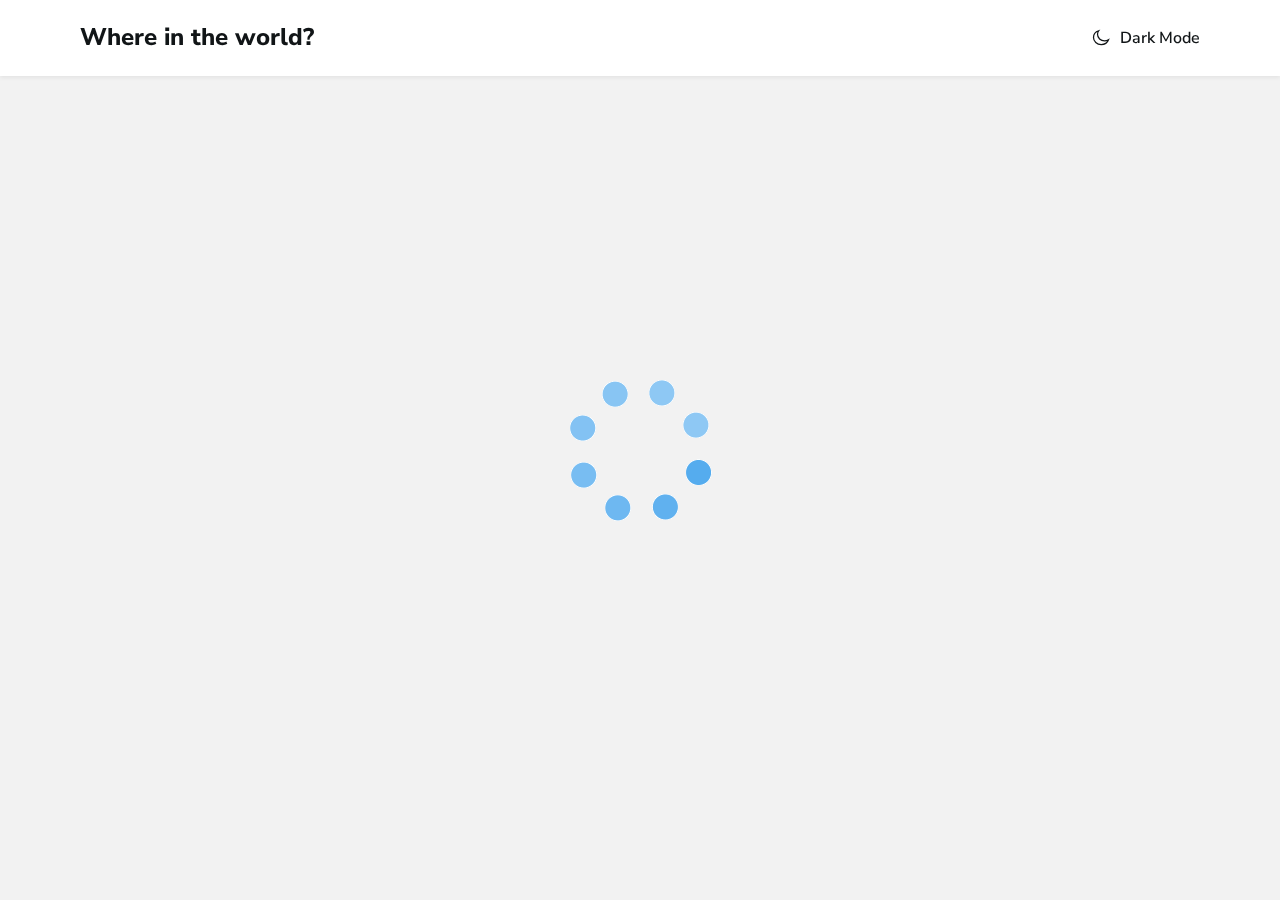
==== index.html @ 8b83d183 "countries" ====
<!DOCTYPE html>
<html lang="en">

<head>
    <meta charset="UTF-8" />
    <meta http-equiv="X-UA-Compatible" content="IE=edge" />
    <meta name="viewport" content="width=device-width, initial-scale=1.0" />
    <link rel="stylesheet" href="https://cdnjs.cloudflare.com/ajax/libs/font-awesome/6.1.1/css/all.min.css"
        integrity="sha512-KfkfwYDsLkIlwQp6LFnl8zNdLGxu9YAA1QvwINks4PhcElQSvqcyVLLD9aMhXd13uQjoXtEKNosOWaZqXgel0g=="
        crossorigin="anonymous" referrerpolicy="no-referrer" />
    <link rel="stylesheet" href="./styles/normalize.css" />
    <link rel="stylesheet" href="./styles/style.css" />
    <link rel="shortcut icon" href="./img/site-icon.svg" type="image/x-icon" />
    <title>Countries Api</title>
</head>

<body>
    <header class="header">
        <div class="container header-container">
            <h2 class="site-title">Where in the world?</h2>
            <button class="dark-mode-btn">
                <img class="btn-img" src="./img/Dark-moon.svg" />
                <span>Dark Mode</span>
            </button>
        </div>
    </header>

    <div class="container">
        <div class="cards-container">

        </div>
    </div>

    <img class="spinner" src="./img/loader.gif" alt="spinner" width="200" />
    <script src="script.js"></script>
</body>

</html>
---- styles/style.css ----
@import url("https://fonts.googleapis.com/css2?family=Nunito+Sans:wght@300;400;600;800&display=swap");

:root {
  --text: #111517;
  --bg-cards: #fff;
  --bg-color: #f2f2f2;
  --icon: rgba(132, 132, 132, 1);
}
* {
  box-sizing: border-box;
  padding: 0;
  margin: 0;
}
body {
  height: 100vh;
  display: flex;
  flex-direction: column;
  background-color: var(--bg-color);
  font-family: "Nunito Sans", sans-serif;
  font-size: 14px;
  color: var(--text);
}

.container {
  width: 100%;
  max-width: 1440px;
  margin-left: auto;
  margin-right: auto;
  padding: 0 80px;
}
.header {
  width: 100%;
  background-color: var(--bg-cards);
  box-shadow: 0px 2px 4px 0px rgba(0, 0, 0, 0.06);
  margin-bottom: 48px;
  transition: all 0.2s linear;
  position: fixed;
}
.header-container {
  padding-top: 24px;
  padding-bottom: 24px;
  display: flex;
  align-items: center;
  justify-content: space-between;
}
.site-title {
  font-size: 1.5rem;
  font-weight: 800;
}
.dark-mode-btn {
  height: 22px;
  padding: 2px 0;
  display: flex;
  align-items: center;
  justify-content: space-between;
  border: none;
  background: transparent;
  font-size: 1rem;
  font-weight: 600;
  line-height: 0;
  cursor: pointer;
  color: var(--text);
  user-select: none;
}
.btn-img {
  margin-right: 10px;
}
.searcher {
  width: 100%;
  display: flex;
  align-items: center;
  justify-content: space-between;
  margin-bottom: 48px;
}
form {
  max-width: 480px;
  display: flex;
  align-items: center;
  padding: 18px 32px;
  background-color: var(--bg-cards);
  border-radius: 5px;
  box-shadow: 0px 2px 9px rgba(0, 0, 0, 0.0532439);
  transition: all 0.2s linear;
}
.label {
  margin-right: 24.5px;
}
.input {
  border: none;
  outline: none;
  font-weight: 400;
  line-height: 20px;
  background-color: transparent;
  color: var(--text);
}
select {
  width: 100%;
  max-width: 200px;
  appearance: none;
  background: var(--bg-cards);
  box-shadow: 0px 2px 9px rgba(0, 0, 0, 0.0532439);
  border-radius: 5px;
  border: none;
  outline: none;
  padding: 18px 24px;
  color: var(--text);
  cursor: pointer;
  position: relative;
}

select option {
  font-weight: 400;
  line-height: 20px;
  padding: 16px;
}
select option:not(:last-child) {
  margin-bottom: 8px;
}
.cards-container {
  width: 100%;
  max-width: 1440px;
  display: grid;
  grid-template-columns: repeat(auto-fit, 263px);
  /* grid-template-rows: repeat(auto-fill, minmax(200px, 1fr)); */
  row-gap: 75px;
  column-gap: 74px;
  padding-top: 140px;
}
.card-link {
  display: inline-block;
  height: 336px;
}
.card {
  background-color: var(--bg-cards);
  height: 100%;
  box-shadow: 0px 0px 7px 2px rgba(0, 0, 0, 0.0294384);
  border-radius: 5px;
  overflow: hidden;
  transition: all 0.2s linear;
}
.card-img {
  height: 42%;
  width: 100%;
  object-fit: cover;
  object-position: left;
}
.card-body {
  padding: 24px;
}
.card-title {
  font-size: 18px;
  font-weight: 800;
  line-height: 26px;
  color: var(--text);
  margin-bottom: 16px;
}
.card-body p {
  font-weight: 600;
  color: var(--text);
  letter-spacing: 0.2px;
}
.card-body p:not(:last-child) {
  margin-bottom: 8px;
}
.dark-mode {
  --text: #fff;
  --bg-cards: #2b3844;
  --bg-color: #202c36;
  transition: all 0.2s linear;
}
.icon-search {
  display: flex;
}
.icon-search path {
  fill: var(--icon);
}
.spinner {
  position: absolute;
  top: 50%;
  left: 50%;
  transform: translate(-50%, -50%);
}
.hidden {
  display: none;
}
.back-btn {
  display: inline-block;
  width: 120px;
  text-align: center;
  background-color: var(--bg-cards);
  border-radius: 10px;
  padding: 12px;
  box-shadow: 0px 0px 7px 2px rgba(0, 0, 0, 0.0294384);
  font-size: 16px;
  font-weight: 600;
  color: var(--text);
  margin-bottom: 80px;
}
.back-btn i {
  margin-right: 5px;
}
/* .country-img{
    margin-right: auto;
} */

.intro-container {
  display: flex;
  justify-content: space-between;
}
.intro-content {
  width: 100%;
  max-width: 575px;
  font-size: 16px;
  font-weight: 400;
  line-height: 32px;
  color: var(--text);
}
.country-img {
  width: 100%;
  max-width: 560px;
  padding-right: 15px;
}
.intro-title {
  font-size: 32px;
  font-weight: 800;
  line-height: 43.65px;
  color: var(--text);
  margin-bottom: 23px;
}
.text-wrapper {
  display: flex;
  justify-content: space-between;
}
.text-wrapper-left {
  margin-bottom: 32px;
}
.text-wrapper-right {
  width: 100%;
  max-width: 250px;
  margin-bottom: 32px;
}
/* .borders {
    width: 100%;
    display: grid;
    grid-template-columns: repeat(auto-fit, minmax(96px, 110px));
    grid-template-rows: repeat(3, 28px);
    row-gap: 10px;
    column-gap: 10px;
    font-size: 16px;
    font-weight: 400;
    line-height: 24px;
} */
.border-country {
  text-align: center;
  align-self: center;
  padding: 5px 10px;
  background: var(--bg-cards);
  box-shadow: 0px 0px 4px 1px rgba(0, 0, 0, 0.104931);
  border-radius: 2px;
  font-size: 14px;
  font-weight: 300;
  line-height: 19px;
  color: var(--text);
}
ul {
  list-style: none;
}
li {
  display: inline-block;
}
li:first-child {
  font-size: 16px;
  font-weight: bold;
  line-height: 24px;
}
li:not(:last-child) {
  margin-right: 10px;
}
/* .border-country:not(:last-child) {
    margin-right: 10px; 
} */
@media screen and (max-width: 1440px) {
  .cards-container {
    column-gap: 2%;
  }
}
@media screen and (max-width: 1280px) {
  .cards-container {
    column-gap: 75px;
  }
  .intro-container {
    flex-direction: column;
    padding-bottom: 30px;
  }
  .country-img {
    margin-bottom: 40px;
  }
}
@media screen and (max-width: 680px) {
  .container {
    padding-left: 40px;
    padding-right: 40px;
  }
  .cards-container {
    justify-content: center;
  }
  .searcher {
    flex-direction: column;
  }
  form {
    margin-bottom: 40px;
  }
}
@media screen and (max-width: 640px) {
  .text-wrapper {
    flex-direction: column;
  }
}
@media screen and (max-width: 480px) {
  .container {
    padding-left: 20px;
    padding-right: 20px;
  }
  html {
    font-size: 10px;
  }
}
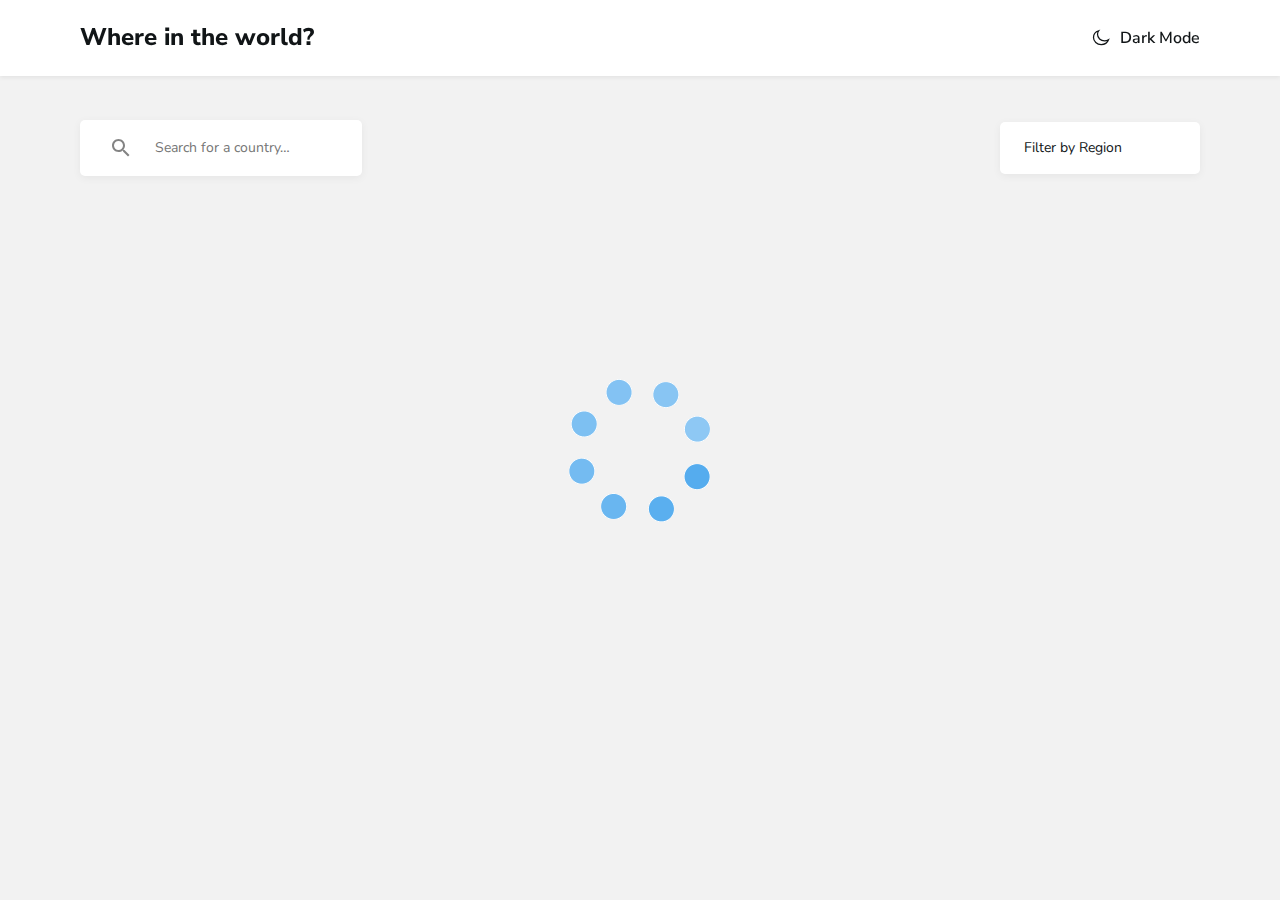
==== commit 792ea78f: "add js code" ====
--- a/index.html
+++ b/index.html
@@ -26,13 +26,36 @@
     </header>
 
     <div class="container">
+        <div class="searcher">
+            <form id="form-search">
+                <label for="countryName" class="label">
+                    <a class="icon-search">
+                        <svg width="18" height="18" viewBox="0 0 18 18" fill="none" xmlns="http://www.w3.org/2000/svg">
+                            <path fill-rule="evenodd" clip-rule="evenodd"
+                                d="M12.5 11H11.7L11.4 10.7C12.4 9.6 13 8.1 13 6.5C13 2.9 10.1 0 6.5 0C2.9 0 0 2.9 0 6.5C0 10.1 2.9 13 6.5 13C8.1 13 9.6 12.4 10.7 11.4L11 11.7V12.5L16 17.5L17.5 16L12.5 11ZM6.5 11C4 11 2 9 2 6.5C2 4 4 2 6.5 2C9 2 11 4 11 6.5C11 9 9 11 6.5 11Z"
+                                fill="black" />
+                        </svg>
+                    </a>
+                </label>
+                <input type="text" class="input" id="countryName" placeholder="Search for a country…">
+            </form>
+            <select name="" id="filter-select">
+                <option value="all">Filter by Region</option>
+                <option value="Africa">Africa</option>
+                <option value="Americas">Americas</option>
+                <option value="Asia">Asia</option>
+                <option value="Europe">Europe</option>
+                <option value="Oceania">Oceania</option>
+            </select>
+        </div>
         <div class="cards-container">
-
         </div>
     </div>
 
     <img class="spinner" src="./img/loader.gif" alt="spinner" width="200" />
-    <script src="script.js"></script>
+    <script src="./JavaScript/mode.js"></script>
+    <script src="./JavaScript/detail.js"></script>
+    <script src="./JavaScript/script.js"></script>
 </body>
 
 </html>--- a/styles/style.css
+++ b/styles/style.css
@@ -30,11 +30,15 @@
 }
 .header {
   width: 100%;
+  display: flex;
+  align-items: center;
+  justify-content: space-between;
   background-color: var(--bg-cards);
   box-shadow: 0px 2px 4px 0px rgba(0, 0, 0, 0.06);
   margin-bottom: 48px;
   transition: all 0.2s linear;
   position: fixed;
+  z-index: 1;
 }
 .header-container {
   padding-top: 24px;
@@ -70,7 +74,8 @@
   display: flex;
   align-items: center;
   justify-content: space-between;
-  margin-bottom: 48px;
+  padding-top: 120px;
+  margin-bottom: 50px;
 }
 form {
   max-width: 480px;
@@ -124,7 +129,6 @@
   /* grid-template-rows: repeat(auto-fill, minmax(200px, 1fr)); */
   row-gap: 75px;
   column-gap: 74px;
-  padding-top: 140px;
 }
 .card-link {
   display: inline-block;
@@ -198,6 +202,10 @@
 }
 .back-btn i {
   margin-right: 5px;
+  display: inline-block;
+}
+.back {
+  padding-top: 120px;
 }
 /* .country-img{
     margin-right: auto;
